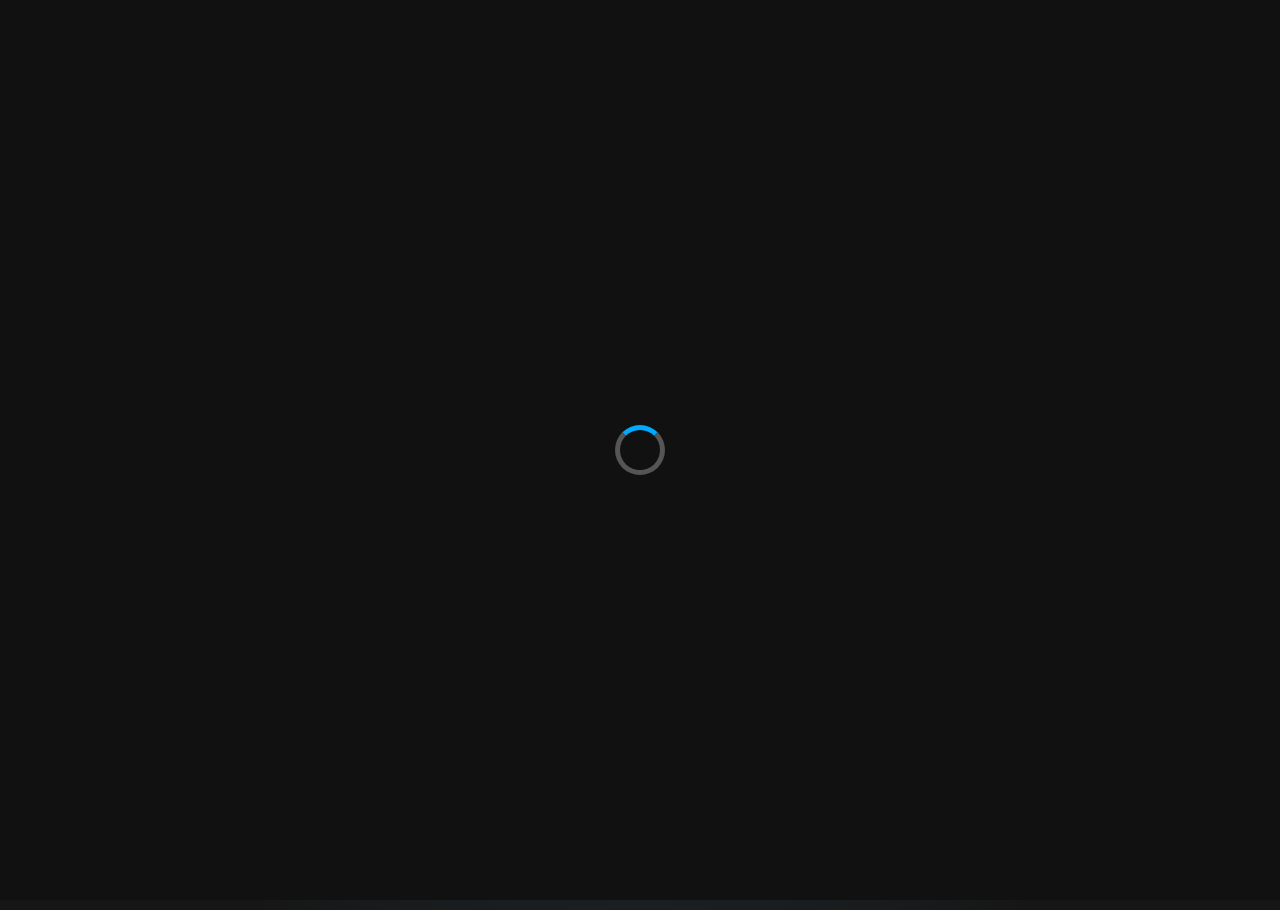
==== home/index.html @ 1c87bb51 "Update index.html" ====
<!doctype html>
<html lang="en">
  <head>
    <meta charset="utf-8" />
    <title>DriftThreads — Home</title>
    <meta name="viewport" content="width=device-width,initial-scale=1" />
    <meta name="image" content="assets/logo.png">
    <link rel="icon" href="assets/favicon.png" />
    <link href="https://fonts.googleapis.com/css2?family=Lexend:wght@300;400;600&display=swap" rel="stylesheet">
    <link rel="stylesheet" href="https://use.fontawesome.com/releases/v5.4.1/css/all.css">
    <style> 
/* ===== Base / helpers ===== */
 :root{
     --bg:radial-gradient(circle at center, #2a3a44, #161616 75%);
     --card-bg: radial-gradient(circle at center, #383838, #161616 85%);
     --text:#fff;
     --accent:#0af;
     --accent-strong:#00c2ff;
     --muted:#9aa0a6;
     --transition:240ms;
     --ease:cubic-bezier(.22,.9,.27,1);
     --card-radius:12px;
     --badge-font: 600 0.78rem/1 'Lexend',sans-serif;
}
 *{ box-sizing:border-box }
 html{ scroll-behavior:smooth }
 html,body{ margin:0; padding:0; width:100%; height:100%; background:var(--bg); color:var(--text); font-family:'Lexend',sans-serif }
 a{ color:inherit }
 ::selection{ background:rgba(10,170,255,0.14) }

/* hide thin webkit scrollbar */
 ::-webkit-scrollbar{ width:0; background:transparent }
 #scrollToTopBtn i { text-decoration:none; line-height:1; font-size:20px; display:inline-block;}

/* ===== Scroll-to-top button ===== */
 #scrollToTopBtn {
     position: fixed;
     width: 50px;
     height: 50px;
     background: #fff;
     color: #111;
     bottom: 30px;
     right: 30px;
     border-radius: 50%;
     text-decoration: none;
     display: flex;
     align-items: center;
     justify-content: center;
     line-height: 45px;
     cursor: pointer;
     font-size: 25px;
     z-index: 9;
     border: none;
     -webkit-tap-highlight-color: transparent;
     transition: transform 220ms cubic-bezier(.22,.9,.27,1), background 180ms ease, box-shadow 180ms ease, opacity 180ms ease;
     will-change: transform, opacity, box-shadow;
     transform: translateY(8px) scale(0.98);
     opacity: 0;
     pointer-events: none;
     box-shadow: 0 12px 30px rgba(0,0,0,0.12);
}
 #scrollToTopBtn.visible { pointer-events: auto; opacity: 0.98; transform: translateY(0) scale(1); }
 #scrollToTopBtn.visible:hover, #scrollToTopBtn.visible:focus, #scrollToTopBtn.visible.focused {
     background: var(--accent);
     transform: translateY(0) scale(1.1);
     box-shadow: 0 5px 5px rgba(10,170,255,0.16);
     outline: none;
}
     
 #scrollToTopBtn.visible:active, #scrollToTopBtn.visible.pressed { border-radius: 50%; transform: translateY(0) scale(0.96); transition: transform 120ms cubic-bezier(.2,.8,.2,1); }
 @keyframes clickPop { 0% { transform: scale(1) translateY(0); } 40% { transform: scale(0.86) translateY(2px); } 100% { transform: scale(1.08) translateY(-2px); } }
 #scrollToTopBtn:active { transform: scale(0.96) !important; }
 #scrollToTopBtn:focus, #scrollToTopBtn.focused { outline: 3px solid rgba(0,102,255,0.18); outline-offset: 4px; border-radius: 8px; }
 @media (max-width: 600px) {
     #scrollToTopBtn { height:38px; width:38px; font-size:20px; right: calc(50vw - 19px); bottom:20px; }
}

/* ===== Page layout / header / grid etc ===== */
 header{
    position:sticky;
    top:10px;
    z-index:50;
    background: rgba(22, 22, 22, 0.95);
    padding:12px 16px;
    box-shadow:0 1px 0 rgba(255,255,255,0.02);
    margin:10px;
    border-radius: var(--card-radius);
    outline: 1px solid #fff;
    outline-offset: -1px;
}
 .top-row{ display:flex; gap:12px; align-items:center }
 .logo img{ height:40px; display:block; background:#fff; padding:6px; border-radius:8px }
 .search-wrap{ flex:1; display:flex; gap:6px }
 .search-box{ position:relative; flex:1; min-width:0 }
 .search-box input{
    width:100%;
    padding:10px 36px 10px 12px;
    border-radius:25px 5px 5px 25px;
    background:#2b2b2b;
    border:0;
    color:#fff;
    font-size:14px;
    outline:none;
    box-shadow: 0 4px 18px rgba(0,0,0,0.45), inset 0 1px 0 rgba(255,255,255,0.02);
}
 #clearBtn{ position:absolute; right:8px; top:50%; transform:translateY(-50%); background:transparent; border:0; color:#888; cursor:pointer; display:none; padding:6px; border-radius:6px }
 #searchBtn{ background:#0066ff; border:0; color:#fff; border-radius:8px; padding:8px 12px; cursor:pointer; box-shadow:0 8px 18px rgba(0,102,255,0.12) }
 #cartBtn{ width:44px; height:44px; border-radius:50%; background:#222; display:inline-flex; align-items:center; justify-content:center; cursor:pointer; position:relative }
 #cartCount{
    position:absolute;
    right:6px;
    bottom:6px;
    background:#0066ff;
    color:#fff;
    border-radius:50%;
    min-width:16px;
    height:16px;
    line-height:16px;
    text-align:center;
    font-size:11px;
    padding:0 4px;
    display:inline-block;
}
 #cartCount.pop{ animation:popBadge 420ms var(--ease) }
 @keyframes popBadge{ 0%{ transform:scale(1) } 30%{ transform:scale(1.35) } 100%{ transform:scale(1) } }

/* categories */
 .cat-bar{ display:flex; gap:8px; padding-top:10px; flex-wrap:wrap; margin-left: 30px; }
 .cat-btn{ background:#fff; color:#222; padding:6px 12px; border-radius:10px; border:0; cursor:pointer }
 .cat-btn.active{ background:#0066ff; color:#fff }

/* grid */
 main{ padding:20px 12px; flex:1 }
 #grid{
    display:grid;
    grid-template-columns:repeat(auto-fill,220px);
    gap:20px;
    justify-content:center;
    max-width:calc(220px*5 + 20px*4);
    margin:0 auto;
    padding:0 18px
}
 @media(max-width:900px){ #grid{ grid-template-columns:repeat(auto-fill,200px) } }
 @media(max-width:600px){ #grid{ grid-template-columns:repeat(2,1fr); max-width:100% } }

/* card flip */
 .card{ perspective:1200px; max-width:220px; cursor:pointer; border-radius:var(--card-radius); transition: all .5s ease; will-change:transform; opacity:0 }
 .card.pop-in{ animation:fadeInUp .36s var(--ease) forwards }
 @keyframes fadeInUp{ from{ opacity:0; transform:translateY(18px) } to{ opacity:1; transform:translateY(0) } }
 .card:hover{ transform:translateY(-8px); box-shadow:0 4px 10px rgba(0,0,0,.6) }
 .card-inner{ position:relative; width:100%; height:320px; border-radius:var(--card-radius); transform-style:preserve-3d; transition:transform .5s var(--ease) }
 .card-front,.card-back{ position:absolute; inset:0; border-radius:var(--card-radius); display:flex; flex-direction:column; overflow:hidden; backface-visibility:hidden; background:radial-gradient(circle at top left, #2c2c2c, #161616 80%); transition:opacity .18s linear; pointer-events:none }
 .card-front{ transform:rotateY(0deg) translateZ(0.1px); z-index:2; pointer-events:auto }
 .card-back{ transform:rotateY(180deg) translateZ(0.1px); z-index:1; color:#e6f7ff; padding:14px; font-size:.95rem; gap:8px; justify-content:flex-start }
 .card.flipped .card-inner{ transform:rotateY(180deg) }
 .card.flipped .card-front{ z-index:1; pointer-events:none }
 .card.flipped .card-back{ z-index:2; pointer-events:auto }

/* images */
 .img-wrap{ height:62%; background:#fff; display:flex; align-items:center; justify-content:center; position:relative; overflow:hidden }
 .img-wrap img{ width:100%; height:100%; object-fit:cover; transition:transform 420ms var(--ease) }
 .img-wrap img:hover{ transform:scale(1.05) }
 .front-body{ padding:8px 10px; display:flex; flex-direction:column; gap:6px; flex:1 }
 .product-title-front{ font-weight:700; font-size:.95rem; white-space:nowrap; overflow:hidden; text-overflow:ellipsis }
 .price-row{ display:flex; justify-content:space-between; align-items:center }
 .price{ font-weight:800; font-size:1.05rem; color:#e8f8ff }
 .add-btn{ transition: all 0.3s ease; background:linear-gradient(180deg,#f9a8d4, #c084fc); border:0; padding:8px 10px 8px 10px; border-radius:10px; color:#000; font-weight:700; cursor:pointer }
 .add-btn:hover{ transform:translateY(-3px) }
 .view-img-btn{ transition: all 0.3s ease; background: linear-gradient(90deg, #6ee7ff, #a78bfa); color: #000; border: 0; padding:6px 10px; border-radius:8px; cursor:pointer; font-weight:700 }
 .view-img-btn:hover{ transform:translateY(-2px) }

/* card badges (bottom-right of the image) */
 .card-badge{
   position:absolute;
   right:8px;
   bottom:8px;
   z-index:6;
   pointer-events:none; /* don't block clicks */
   padding:6px 10px;
   border-radius:999px;
   font: var(--badge-font);
   color:#021019;
   display:inline-flex;
   align-items:center;
   gap:8px;
   box-shadow: 0 8px 20px rgba(2,16,25,0.5);
   transform-origin: 100% 100%;
   transform: translateY(6px) scale(0.98);
   opacity:0;
   transition: transform 260ms var(--ease), opacity 220ms var(--ease);
   white-space:nowrap;
}
 .card.pop-in .card-badge{ /* small entrance with card */
   transform: translateY(0) scale(1);
   opacity:1;
}
 .card-badge .badge-dot{
   width:8px; height:8px; border-radius:50%; flex:0 0 8px; box-shadow: 0 2px 4px rgba(0,0,0,0.25);
}

/* sale style (percentage / off) */
 .card-badge.sale{
   background: linear-gradient(90deg,#D1FAE5,#10B981);
   color:#012;
}
 .card-badge.sale .badge-dot{ background:#036b4a; }

/* limited / special style (gold) */
 .card-badge.limited{
   background: linear-gradient(90deg,#FFEBB7,#F59E0B);
   color:#081214;
}
 .card-badge.limited .badge-dot{ background:#ac5d03; }

/* fallback neutral */
 .card-badge.neutral{
   background: linear-gradient(90deg,#E6EEF8,#9FB7D8);
   color:#021019;
}
 .card-badge.neutral .badge-dot{
   background: black}

 @media (max-width:500px){
   .card-badge{ padding:5px 8px; font-size:0.72rem; }
}

/* empty state / toast / modal / lightbox */
 .empty-state{ grid-column:1/-1; padding:28px; border-radius:10px; background:rgba(255,255,255,0.03); text-align:center; color:#aaa }
 .add-notif{ position:fixed; bottom:20px; left:20px; background:linear-gradient(180deg,rgba(26,26,26,.98),rgba(18,18,18,.98)); padding:10px; border-radius:10px; display:flex; gap:10px; align-items:center; border:1px solid rgba(10,170,255,.12); box-shadow:0 12px 36px rgba(0,0,0,.6); z-index:1200; opacity:0; pointer-events:none; transform:translateY(18px) }
 .add-notif.visible{ animation:fadeInUp .28s var(--ease) forwards; pointer-events:auto }
 .add-notif.hiding{ animation:fadeOutDown .28s var(--ease) forwards; pointer-events:none }
 .add-notif .product-thumb{ width:48px; height:48px; object-fit:cover; border-radius:8px; background:#fff; padding:3px }
 .add-notif .msg{ color:#e6f7ff; flex:1 }
 .undo-btn,.close-btn{ background:transparent; border:1px solid rgba(255,255,255,0.06); padding:6px 8px; border-radius:8px; color:#fff; cursor:pointer }
 @keyframes fadeOutDown{ from{ opacity:1; transform:translateY(0) } to{ opacity:0; transform:translateY(18px) } }

/* cart modal */
 .cart-modal{ position:fixed; inset:0; background:rgba(0,0,0,.6); display:none; align-items:center; justify-content:center; z-index:100 }
 .cart-modal.active{ display:flex }
 .cart-content{ background:#1a1a1a; border-radius:12px; padding:18px; width:90%; max-width:560px; max-height:80vh; overflow:auto; box-shadow:0 40px 120px rgba(0,0,0,.7); position:relative }
 #closeCart{ position:absolute; right:25px; top:30px; background:#0066ff; border:0; color:#fff; border-radius:50%; width:36px; height:36px; display:inline-flex; align-items:center; justify-content:center; cursor:pointer; box-shadow:0 10px 30px rgba(0,102,255,0.12) }

/* cart footer sticky */
 .cart-footer{
   position: sticky;
   bottom: 0;
   display:flex;
   justify-content:space-between;
   gap:10px;
   align-items:center;
   padding:10px 12px;
   outline: 1px solid white;
   border-top:1px solid #333;
   border-radius: 10px;
   background: linear-gradient(180deg, rgba(18,18,18), rgba(18,18,18));
   backdrop-filter: blur(6px);
   z-index:30;
 }
 .cart-footer .left { display:flex; gap:8px; align-items:center; }
 .cart-footer .subtotal { font-weight:800; font-size:1.05rem; }
 .wa-btn { background:#25D366; color:#012; border:0; padding:10px 12px; border-radius:10px; font-weight:800; cursor:pointer; display:inline-flex; align-items:center; gap:8px }
 .wa-btn i { font-size:18px }

/* lightbox */
 .lightbox{ position:fixed; inset:0; background:rgba(0,0,0,.85); display:none; align-items:center; justify-content:center; z-index:200; touch-action:none }
 .lightbox.active{ display:flex }
 .lightbox img{ max-width:95%; max-height:85%; border-radius:8px; touch-action:manipulation; transform-origin:center center; transition: transform 120ms ease; will-change:transform }
 #loadingSpinner{ text-align:center; padding:18px 0; color:#99bfe8 }
 :focus-visible{ outline:3px solid rgba(0,102,255,0.12); outline-offset:3px; border-radius:8px }

/* preloader */
 #preloader { position: fixed; top: 0; left: 0; width: 100%; height: 100%; background: #111; display: flex; align-items:center; justify-content:center; z-index: 999999; transition: opacity 0.6s ease; }
 .loader { width:50px; height:50px; border:5px solid #555; border-top:5px solid var(--accent); border-radius:50%; animation:spin 1s linear infinite; }
 @keyframes spin { to { transform: rotate(360deg); } }
 #preloader.hidden { opacity:0; pointer-events:none; }
 body.modal-open { overflow: hidden; touch-action: none; }
 body.modal-open header, body.modal-open main { pointer-events: none; user-select: none; -webkit-user-select: none; }
 body.modal-open .cart-content, body.modal-open .lightbox, body.modal-open .lightbox img { pointer-events: auto; touch-action: auto; -webkit-overflow-scrolling: touch; }

/* ===== Noticeable one-time nudge tooltip ===== */
#hintTooltip{
  display:none;
  position:fixed;
  bottom:28px;
  left:28px;
  z-index:1200;
  background: linear-gradient(180deg, rgba(3,21,30,0.98), rgba(5,40,60,0.96));
  border-radius:12px;
  padding:12px 14px;
  border: 2px solid rgba(0,194,255,0.15);
  box-shadow: 0 12px 40px rgba(0,0,0,0.6), 0 6px 18px rgba(0,194,255,0.06) inset;
  color:#e6f7ff;
  font-weight:700;
  font-size:1rem;
  display:flex;
  gap:12px;
  align-items:center;
  min-width:260px;
  max-width:360px;
  transform-origin: center bottom;
  will-change: transform, opacity, box-shadow;
  pointer-events: auto;
  -webkit-tap-highlight-color: transparent;
  opacity: 0;
  transition: opacity 220ms var(--ease), transform 220ms var(--ease);
}
#hintTooltip .icon{
  width:44px;
  height:44px;
  flex:0 0 44px;
  border-radius:10px;
  display:flex;
  align-items:center;
  justify-content:center;
  background:linear-gradient(180deg,var(--accent-strong),var(--accent));
  box-shadow: 0 6px 18px rgba(0,194,255,0.12);
  color:#012;
  font-size:18px;
}
#hintTooltip::after{
  content:'';
  position:absolute;
  left:22px;
  bottom:-10px;
  width:0;height:0;
  border-left:10px solid transparent;
  border-right:10px solid transparent;
  border-top:10px solid rgba(3,21,30,0.98);
  filter:drop-shadow(0 -4px 6px rgba(0,0,0,0.25));
}
@keyframes subtlePulse {
  0% { box-shadow: 0 6px 18px rgba(0,194,255,0.12), 0 0 0 0 rgba(0,194,255,0.0); }
  60% { box-shadow: 0 10px 26px rgba(0,194,255,0.16), 0 0 14px 6px rgba(0,194,255,0.06); }
  100% { box-shadow: 0 6px 18px rgba(0,194,255,0.12), 0 0 0 0 rgba(0,194,255,0.0); }
}
#hintTooltip.visible { display:flex; opacity:1; transform: translateY(0); }
#hintTooltip .icon.pulse{ animation: subtlePulse 1700ms ease-in-out infinite; }
#hintTooltip.glowy { animation: hintGlow 2200ms ease-in-out 1; }
#hintTooltip .text{ line-height:1.1; font-size:0.98rem; }

    </style>
  </head>

  <body>

    <script>
      // PRELOADER + APP INITIALIZATION
      // Preloader waits for window 'load' + minTime, then triggers first render (filterAndRender).
      // The preloader will only hide after the first batch finishes rendering (renderNextBatch resolves).
      document.addEventListener("DOMContentLoaded", () => {
        const preloader = document.getElementById("preloader");
        const minTime = 1000;
        const start = Date.now();
        window.addEventListener("load", async () => {
          const elapsed = Date.now() - start;
          const remaining = Math.max(0, minTime - elapsed);
          // wait minimum time before starting rendering
          await new Promise(r => setTimeout(r, remaining));
          try {
            // Start rendering (filterAndRender returns a Promise resolved when first batch finished)
            await filterAndRender();
          } catch (e) {
            // still hide even if render fails
            console.error('Initial render failed', e);
          }
          // small buffer for CSS animations to finish looking smooth
          await new Promise(r => setTimeout(r, 260));
          if(preloader){
            preloader.classList.add("hidden");
            setTimeout(() => {
              try { preloader.remove(); } catch(e){}
              // notify rest of app that UI is ready
              window.dispatchEvent(new Event('appReady'));
            }, 600);
          } else {
            window.dispatchEvent(new Event('appReady'));
          }
        }, { once: true });
      });
    </script>

    <div id="preloader">
      <div class="loader"></div>
    </div>

    <!-- toast -->
    <div id="addNotif" class="add-notif" role="status" aria-live="polite" aria-atomic="true">
      <img id="addNotifThumb" class="product-thumb" src="" alt="">
      <div id="addNotifMsg" class="msg">Product added to cart</div>
      <button id="undoAddBtn" class="undo-btn" aria-label="Undo add">Undo</button>
      <button id="closeAddNotif" class="close-btn" aria-label="Dismiss"><i class="fas fa-times"></i></button>
    </div>

    <!-- noticeable nudge tooltip -->
    <div id="hintTooltip" role="note" aria-hidden="true">
      <div class="icon" aria-hidden="true"><i class="fas fa-hand-pointer"></i></div>
      <div class="text">Cards flip — click to see more!</div>
    </div>

    <!-- Scroll to Top Button -->
    <a id="scrollToTopBtn" href="#" role="button" aria-label="Scroll to top" tabindex="0"><i class="fas fa-angle-up" aria-hidden="true"></i></a>

    <header>
      <div class="top-row">
        <div class="logo"><a href="./"><img src="assets/favicon.png" alt="logo"></a></div>
        <div class="search-wrap">
          <div class="search-box">
            <input id="searchInput" type="text" placeholder="Search products..." aria-label="Search products">
            <button id="clearBtn" type="button" aria-label="Clear search"><i class="fas fa-times"></i></button>
          </div>
          <button id="searchBtn" type="button" aria-label="Search" style="border-radius: 5px 25px 25px 5px;"><i class="fas fa-search"></i></button>
        </div>
        <div id="cartBtn" role="button" tabindex="0" aria-label="Shopping cart" style="position:relative">
          <i class="fas fa-shopping-cart"></i>
          <span id="cartCount">0</span>
        </div>
      </div>
    </header>

    <div class="cat-bar" role="tablist">
      <button class="cat-btn active" data-cat="all" type="button">All</button>
      <button class="cat-btn" data-cat="hoodies" type="button">Hoodies</button>
      <button class="cat-btn" data-cat="mugs" type="button">Mugs</button>
      <button class="cat-btn" data-cat="supplements" type="button">Supplements</button>
      <button class="cat-btn" data-cat="other" type="button">Other</button>
    </div>

    <main>
      <section id="grid" aria-live="polite" aria-busy="false"></section>
      <div id="loadingSpinner" style="display:none"><i class="fas fa-spinner fa-pulse fa-2x"></i></div>
    </main>

    <div id="cartModal" class="cart-modal" aria-hidden="true">
      <div class="cart-content" role="dialog" aria-modal="true" aria-labelledby="cartTitle">
        <button id="closeCart" type="button" aria-label="Close cart"><i class="fas fa-times"></i></button>
        <h2 id="cartTitle">Your Cart</h2>
        <div id="cartItems" class="cart-items" style="margin-bottom:12px"></div>

        <!-- sticky footer inside cart: subtotal left, clear + WA right -->
        <div class="cart-footer" aria-hidden="false">
          <div class="left">
            <div style="color:var(--muted);"> <strong class="subtotal-label">Subtotal:</strong> <span id="cartTotal" class="subtotal">R0.00</span></div>
          </div>
          <div class="right" style="display:flex;gap:8px;align-items:center">
            <button id="clearCartBtn" type="button" style="background:#ff2a2a;color:#fff;border-radius:10px;padding:8px 12px;border:0; cursor: pointer;">Clear</button>
            <button id="waOrderBtn" class="wa-btn" type="button" aria-label="Order now via WhatsApp"><i class="fab fa-whatsapp"></i> Order</button>
          </div>
        </div>

      </div>
    </div>

    <div id="imgLightbox" class="lightbox" aria-hidden="true" tabindex="-1">
      <button id="closeLightbox" type="button" aria-label="Close image" style="position:absolute;right:18px;top:18px;background:transparent;border:0;color:#fff;font-size:22px; cursor: pointer;"><i class="fas fa-times"></i></button>
      <img id="lightboxImg" alt="" style="max-width:95%;max-height:85%;border-radius:8px;touch-action:manipulation">
    </div>
    
 

    <script>
      /* ========== DATA & REFS ========= */
      const products = [
        {id:1,title:'Drift Threads™ Hoodie',price:700,cat:'hoodies',img:'products/hoodies/driftthreads_hoodie.jpeg',description:"Premium cotton-blend hoodie, soft inside, durable outside, perfect for casual and street style vibes", badge: 'Official'},
        {id:2,title:'Kakashi Hoodie',price:650,cat:'hoodies',img:'products/hoodies/kakashi.jpeg',description:"Premium cotton-blend hoodie featuring Kakashi's fanart", badge: ''},
        {id:3,title:'BMW Hoodie',price:650,cat:'hoodies',img:'products/hoodies/bmw.jpeg',description:'Classic "I need Money for BMW" hoodie', badge: ''},
        {id:4,title:'911 GT3 RS Hoodie',price:650,cat:'hoodies',img:'products/hoodies/911_gt3_rs.jpeg',description:'Sleek hoodie with the Porsche 911 GT3 RS', badge: ''},
        {id:5,title:'BMW M Hoodie',price:650,cat:'hoodies',img:'products/hoodies/bmw_m.jpeg',description:'Stylish BMW M series inspired hoodie', badge: ''},
        {id:6,title:'Monkey D. Luffy Hoodie',price:650,cat:'hoodies',img:'products/hoodies/monkey_d_luffy.jpeg',description:'One Piece fan favorite hoodie with Luffy print', badge: ''},
        {id:7,title:'Tokyo Ghoul Hoodie',price:650,cat:'hoodies',img:'products/hoodies/tokyo_ghoul.jpeg',description:'Dark and edgy Tokyo Ghoul themed hoodie', badge: ''},
        {id:8,title:'Akatsuki Hoodie',price:750,cat:'hoodies',img:'products/hoodies/akatsuki.jpeg',description:'Iconic Akatsuki cloud design hoodie from Naruto', badge: ''},
        {id:9,title:'COD Hoodie',price:650,cat:'hoodies',img:'products/hoodies/cod.jpeg',description:'Call of Duty inspired gaming hoodie', badge: ''},
        {id:10,title:'One Piece Bros Hoodie',price:650,cat:'hoodies',img:'products/hoodies/one_piece_bros.jpeg',description:'Luffy, Ace & Sabo hoodie for all One Piece fans', badge: ''},
        {id:11,title:'Tokyo Revengers Hoodie',price:650,cat:'hoodies',img:'products/hoodies/tokyo_revengers.jpeg',description:'Tokyo Revengers themed hoodie', badge: '20% Off'},
        {id:12,title:'Batman Hoodie',price:650,cat:'hoodies',img:'products/hoodies/batman.jpeg',description:'Dark knight inspired Batman hoodie', badge: ''},
        {id:13,title:'Gojo Hoodie',price:650,cat:'hoodies',img:'products/hoodies/gojo.jpeg',description:'Jujutsu Kaisen fan favorite hoodie with Gojo design', badge: ''},
        {id:14,title:'Satoru Gojo Hoodie' ,price:650,cat:'hoodies',img:'products/hoodies/satoru_gojo.jpeg',description:'Another Gojo styled hoodie for the true fans', badge: ''},
        {id:15,title:'Straw Hats Hoodie',price:650,cat:'hoodies',img:'products/hoodies/straw_hats.jpeg',description:'One Piece Straw Hats logo crew hoodie', badge: ''},
        {id:16,title:'Ronaldo CR7 Hoodie',price:650,cat:'hoodies',img:'products/hoodies/ronaldo_cr7.jpeg',description:'Premium hoodie featuring Cristiano Ronaldo\'s iconic CR7 branding', badge: ''},
        {id:17,title:'Ronaldo Real Madrid Hoodie',price:700,cat:'hoodies',img:'products/hoodies/cr7_rm.jpeg',description:'Official Real Madrid inspired hoodie celebrating Ronaldo\'s legacy', badge: 'Hot'},
        {id:18,title:'Messi Hoodie',price:650,cat:'hoodies',img:'products/hoodies/messi.jpeg',description:'Stylish hoodie featuring Lionel Messi\'s signature style', badge: 'Exclusive'},
        {id:19,title:'Drift Threads™ Mug',price:150,cat:'mugs',img:'products/mugs/driftthreads_mug.jpeg',description:'Your morning coffee just got a glow-up — Drift Threads™ approved', badge:'Official'},
        {id:20,title:'Liquid Gold™ Honey (1kg)',price:220,cat:'supplements',img:'products/supplements/honey_1kg.jpeg',description:'The classic homemade honey, <strong>Liquid Gold™</strong> - a sub-brand of <strong>Drift Threads™</strong>', badge:'Limited'},
        {id:21,title:'PRODUCT UNAVAILABLE',price:69,cat:'other',img:'products/other/unavail.jpeg',description:'PRODUCT UNAVAILABLE TEST FOR SERVER, IGNORE', badge: 'Test'},
      ];
      
      const grid = document.getElementById('grid');
      const searchInput = document.getElementById('searchInput');
      const searchBtn = document.getElementById('searchBtn');
      const clearBtn = document.getElementById('clearBtn');
      const cartBtn = document.getElementById('cartBtn');
      const cartCount = document.getElementById('cartCount');
      const cartModal = document.getElementById('cartModal');
      const cartItems = document.getElementById('cartItems');
      const cartTotal = document.getElementById('cartTotal');
      const closeCart = document.getElementById('closeCart');
      const clearCartBtn = document.getElementById('clearCartBtn');
      const waOrderBtn = document.getElementById('waOrderBtn');
      const imgLightbox = document.getElementById('imgLightbox');
      const lightboxImg = document.getElementById('lightboxImg');
      setImageFallback(lightboxImg);
      const closeLightbox = document.getElementById('closeLightbox');
      
      const addNotif = document.getElementById('addNotif');
      const addNotifMsg = document.getElementById('addNotifMsg');
      const addNotifThumb = document.getElementById('addNotifThumb');
      const undoAddBtn = document.getElementById('undoAddBtn');
      const closeAddNotifBtn = document.getElementById('closeAddNotif');
      
      const hintTooltip = document.getElementById('hintTooltip');
      const loadingSpinner = document.getElementById('loadingSpinner');
      
      let cart = JSON.parse(localStorage.getItem('cart') || '[]');
      const batchSize = 6;
      let filteredProducts = products.slice();
      let currentIndex = 0;
      let loading = false;
      let lastAdded = null;
      let notifTimer = null;
      
      /* ========== LAZY LOAD OBSERVER ========== */
      const observer = new IntersectionObserver((entries) => {
        entries.forEach(entry => {
          if (entry.isIntersecting && !loading) {
            observer.unobserve(entry.target);
            renderNextBatch();
          }
        });
      }, { root: null, rootMargin: '300px', threshold: 0.1 });
      
      /* ========== UTILS ========== */
      function money(n){return `R${n.toFixed(2)}`;}
      function saveCart(){localStorage.setItem('cart', JSON.stringify(cart));}
      
      /* ========== BACKGROUND INTERACTION BLOCKER & FOCUS TRAP ========= */
      (function(){
        function isInsideAny(target, list) {
          return list.some(el => el && (el === target || el.contains(target)));
        }
      
        function modalKeyHandler(e) {
          if (e.key !== 'Tab') return;
          const activeModal = document.querySelector('.cart-modal.active, .lightbox.active');
          if (!activeModal) return;
          const focusables = Array.from(activeModal.querySelectorAll('a[href], button, textarea, input, select, [tabindex]:not([tabindex="-1"])'))
            .filter(el => !el.disabled && el.offsetParent !== null);
          if (!focusables.length) { e.preventDefault(); return; }
          const first = focusables[0], last = focusables[focusables.length - 1];
          if (e.shiftKey && document.activeElement === first) {
            e.preventDefault(); last.focus();
          } else if (!e.shiftKey && document.activeElement === last) {
            e.preventDefault(); first.focus();
          }
        }
      
        window.disableBackgroundInteraction = function(allowedElements = []) {
          document.body.classList.add('modal-open');
          document.querySelectorAll('header, main').forEach(el => {
            el.setAttribute('aria-hidden', 'true');
            try { el.inert = true; } catch(e) {}
            el.style.pointerEvents = 'none';
          });
      
          const prevent = function(e) {
            const tgt = e.target;
            if (isInsideAny(tgt, allowedElements)) return;
            e.preventDefault();
          };
          document._modalPrevent = prevent;
          document.addEventListener('touchmove', prevent, { passive: false });
          document.addEventListener('wheel', prevent, { passive: false });
          document.addEventListener('keydown', modalKeyHandler, true);
        };
      
        window.enableBackgroundInteraction = function() {
          document.body.classList.remove('modal-open');
          document.querySelectorAll('header, main').forEach(el => {
            el.removeAttribute('aria-hidden');
            try { el.inert = false; } catch(e) {}
            el.style.pointerEvents = '';
          });
      
          if (document._modalPrevent) {
            document.removeEventListener('touchmove', document._modalPrevent, { passive: false });
            document.removeEventListener('wheel', document._modalPrevent, { passive: false });
            document._modalPrevent = null;
          }
          document.removeEventListener('keydown', modalKeyHandler, true);
        };
      
        window._isInsideAny = isInsideAny;
      })();
      
      /* ========== CART DISPLAY & NOTIFS ========= */
      function updateCartDisplay(){
        const totalQty = cart.reduce((a,c)=>a+c.qty,0);
        cartCount.textContent = totalQty;
        // Hide badge when 0 items
        if(totalQty === 0){
          cartCount.style.display = 'none';
          cartCount.setAttribute('aria-hidden','true');
        } else {
          cartCount.style.display = '';
          cartCount.removeAttribute('aria-hidden');
        }
        cartItems.innerHTML = '';
        if(!cart.length){
          cartItems.innerHTML = '<p style="color:#aaa; font-weight: bold; padding: 10px 0 20px 10px;">Cart is empty</p>';
        } else {
          cart.forEach(item=>{
            const row = document.createElement('div');
            row.className = 'cart-item';
            row.style.display='flex'; row.style.gap='12px'; row.style.alignItems='center'; row.style.background='#222'; row.style.padding='8px'; row.style.borderRadius='8px'; row.style.marginBottom='8px';
            row.innerHTML = `
              <img src="${item.img}" alt="${item.title}" style="width:60px;height:60px;object-fit:cover;border-radius:6px">
              <div style="flex:1">
                <div style="font-weight:700">${item.title}</div>
                <div style="color:#aaa">${money(item.price)} each</div>
              </div>
              <div style="display:flex;flex-direction:column;gap:6px;align-items:flex-end">
                <div style="display:flex;gap:6px;align-items:center">
                  
                </div>
                <button class="remove-btn" aria-label="Remove ${item.title}" style="background:#ff2a2a;color:#fff;border:0;padding:6px 8px;border-radius:8px;cursor:pointer"><i class="fas fa-trash"></i></button>
              </div>
            `;


            // <button class="dec-btn" aria-label="Decrease ${item.title}" style="background:#333;color:#fff;border:0;padding:6px 8px;border-radius:8px;cursor:pointer">−</button>
                  // <div class="qty-display" style="min-width:28px;text-align:center;font-weight:700">${item.qty}</div>
                  // <button class="inc-btn" aria-label="Increase ${item.title}" style="background:#333;color:#fff;border:0;padding:6px 8px;border-radius:8px;cursor:pointer">+</button>

            // attach handlers defensively (no crashes if DOM differs)
            const decBtn = row.querySelector('.dec-btn');
            const incBtn = row.querySelector('.inc-btn');
            const removeBtn = row.querySelector('.remove-btn');

            if(decBtn){
              decBtn.addEventListener('click',()=>{
                const idx = cart.findIndex(p=>p.id===item.id);
                if(idx>-1){
                  cart[idx].qty = Math.max(1, cart[idx].qty-1); saveCart(); updateCartDisplay();
                }
              });
            }
            if(incBtn){
              incBtn.addEventListener('click',()=>{
                const idx = cart.findIndex(p=>p.id===item.id);
                if(idx>-1){
                  cart[idx].qty++; saveCart(); updateCartDisplay();
                }
              });
            }
            if(removeBtn){
              removeBtn.addEventListener('click',()=>{
                cart = cart.filter(p=>p.id!==item.id); saveCart(); updateCartDisplay();
              });
            }

            cartItems.appendChild(row);
          });
        }
        cartTotal.textContent = money(cart.reduce((a,c)=>a + c.price*c.qty, 0));
      }
      
      function showAddNotification(p){
        addNotifThumb.src = p.img; addNotifThumb.alt = p.title || "N/A";
        const ex = cart.find(i=>i.id===p.id); const qty = ex?ex.qty:1;
        addNotifMsg.textContent = qty>1?`${p.title} x${qty} added to cart`:`${p.title} added to cart`;
        addNotif.classList.remove('hiding'); addNotif.classList.add('visible');
        cartCount.classList.remove('pop'); void cartCount.offsetWidth; cartCount.classList.add('pop');
        lastAdded = {id:p.id,when:Date.now()};
        if(notifTimer) clearTimeout(notifTimer);
        notifTimer = setTimeout(()=>{
          addNotif.classList.remove('visible'); addNotif.classList.add('hiding');
          setTimeout(()=>addNotif.classList.remove('hiding'),320);
          lastAdded=null; notifTimer=null;
        },2000);
      }
      
      function addToCart(p){
        const ex = cart.find(i=>i.id===p.id);
        if(ex) ex.qty++; else cart.push({...p,qty:1});
        saveCart(); updateCartDisplay();
        showAddNotification(p);
      }
      
      /* clicking toast (except undo / close) opens cart */
      addNotif.addEventListener('click', (e) => {
        if (e.target.closest('#undoAddBtn') || e.target.closest('#closeAddNotif')) return;
        openCartModal();
      });
      
      /* undo / close notif */
      undoAddBtn.addEventListener('click', (e)=>{
        e.stopPropagation();
        if(!lastAdded) return;
        const idx = cart.findIndex(i=>i.id===lastAdded.id);
        if(idx>-1){
          if(cart[idx].qty>1) cart[idx].qty--; else cart.splice(idx,1);
          saveCart(); updateCartDisplay();
        }
        if(notifTimer){clearTimeout(notifTimer); notifTimer=null;}
        lastAdded=null; addNotif.classList.remove('visible'); addNotif.classList.add('hiding');
        setTimeout(()=>addNotif.classList.remove('hiding'),320);
      });
      closeAddNotifBtn.addEventListener('click', (e)=>{
        e.stopPropagation();
        if(notifTimer){clearTimeout(notifTimer); notifTimer=null;}
        lastAdded=null; addNotif.classList.remove('visible'); addNotif.classList.add('hiding');
        setTimeout(()=>addNotif.classList.remove('hiding'),320);
      });
      
      /* ========== IMAGE FALLBACK PLACEHOLDER ========== */
      function setImageFallback(img) {
        if(!img) return;
        img.addEventListener('error', () => {
          if (!img.dataset.fallback) { 
            img.dataset.fallback = "true"; // prevent loop
            img.src = './assets/placeholder.png';
          }
        });
      }
      
      /* ========== CARD CREATION ========== */
      function createCard(p){
        const card = document.createElement('article');
        card.className = 'card';
        const inner = document.createElement('div'); inner.className='card-inner';
        const front = document.createElement('div'); front.className='card-front';
        front.innerHTML = `
          <div class="img-wrap"><img loading="lazy" src="${p.img}" alt="${p.title}"></div>
          <div class="front-body">
            <div class="product-title-front">${p.title}</div>
            <div class="price-row">
              <div class="price">${money(p.price)}</div>
              <button class="add-btn" type="button" aria-label="Add ${p.title}"><i class="fas fa-plus"></i></button>
            </div>
          </div>
        `;
        const frontImg = front.querySelector('img');
        setImageFallback(frontImg);
        const back = document.createElement('div'); back.className='card-back';
        back.innerHTML = `
          <h3 style="margin:0">${p.title}</h3>
          <p style="margin:0;color:#bcd9f2">${p.description}</p>
          <div style="margin-top:12px;display:flex;gap:8px;flex-wrap:wrap">
            <button class="view-img-btn" type="button" data-img="${p.img}"><i class="fas fa-image" style="padding-right: 3px;"></i> View</button>
            <button class="add-btn" type="button" aria-label="Add ${p.title} (back)"><i class="fas fa-plus" style="padding-right: 3px;"></i> Add</button>
          </div>
        `;
        inner.appendChild(front); inner.appendChild(back); card.appendChild(inner);
      
        // add badge to image if badge text exists
        try {
          const imgWrap = front.querySelector('.img-wrap');

            // Check if the image wrapper exists and if the product has a badge
            if (imgWrap && p.badge && String(p.badge).trim()) {

              const badgeText = String(p.badge).trim(); // Convert badge to string and trim whitespace
              const badgeEl = document.createElement('div'); // Create a new badge element

              // Determine the style of the badge based on its content:
              // - 'sale': contains a percentage or 'off' (e.g., "20% off", "50 percent", "Sale 30%", "Offical")
              // - 'limited': contains keywords like 'limited', 'exclusive', 'new', 'drop', or 'hot' (e.g., "Limited Edition", "Hot Drop", "Exclusive")
              // - 'neutral': anything else (e.g., "Best Seller", "Staff Pick")
              const lower = badgeText.toLowerCase();
              let styleClass = 'neutral';
              if (/\d+\s*%/.test(badgeText) || /off/i.test(badgeText) || /\d+\s*percent/.test(lower)) {
                styleClass = 'sale';
              } else if (/limited|exclusive|new|drop|hot/i.test(lower)) {
                styleClass = 'limited';
              }

              // Assign classes and accessibility attributes
              badgeEl.className = `card-badge ${styleClass}`;
              badgeEl.setAttribute('role', 'status'); // Let screen readers know it's a status indicator
              badgeEl.setAttribute('aria-label', badgeText); // Provide readable label for accessibility

              // Fill the badge element with a dot (visual indicator) and the badge text
              badgeEl.innerHTML = `
                <span class="badge-dot" aria-hidden="true"></span>
                <span class="badge-text">${badgeText}</span>
              `;

              // Make sure badge doesn’t interfere with pointer events (like click-to-flip)
              badgeEl.style.pointerEvents = 'none';

              // Add the badge to the image wrapper
              imgWrap.appendChild(badgeEl);
            }

        } catch (err) {
          // defensive: if badge injection fails, ignore
          console.error('Badge injection error', err);
        }
      
        // click-to-flip (ignore clicks on buttons)
        card.addEventListener('click', e=>{
          if(e.target.closest('.add-btn') || e.target.closest('.view-img-btn')) return;
          const other = document.querySelector('.card.flipped');
          if(other && other!==card) other.classList.remove('flipped');
          card.classList.toggle('flipped');
        });
      
        // front add
        const frontAdd = front.querySelector('.add-btn');
        if(frontAdd) frontAdd.addEventListener('click', e=>{ e.stopPropagation(); addToCart(p); });
      
        // back add(s)
        back.querySelectorAll('.add-btn').forEach(b=>{
          b.addEventListener('click', e=>{ e.stopPropagation(); addToCart(p); });
        });
      
        // view image - open lightbox and disable background interaction
        const viewBtn = back.querySelector('.view-img-btn');
        if(viewBtn){
          viewBtn.addEventListener('click', e=>{
            e.stopPropagation();
            lightboxOpen(p.img);
          });
        }
      
        // keyboard support
        card.tabIndex = 0;
        card.addEventListener('keydown', e=>{
          if(e.key === 'Enter' || e.key === ' ' || e.key === 'Spacebar'){ 
            e.preventDefault(); 
            const other = document.querySelector('.card.flipped'); 
            if(other && other!==card) other.classList.remove('flipped'); 
            card.classList.toggle('flipped'); 
          }
        });
      
        return card;
      }
      
      /* ========== RENDER BATCHING (renderNextBatch returns Promise) ========= */
      function showSpinner(){ loadingSpinner.style.display='block' }
      function hideSpinner(){ loadingSpinner.style.display='none' }
      
      function observeLastCard(){
        const cards = grid.querySelectorAll('.card');
        const last = cards[cards.length-1];
        if(last) observer.observe(last);
      }
      
      // Returns a Promise which resolves when this batch has been appended and initial animations buffer finished
      function renderNextBatch(){
        return new Promise((resolve) => {
          if(loading){ resolve(); return; }
          if(currentIndex >= filteredProducts.length){ observer.disconnect(); resolve(); return; }
          loading=true; showSpinner();
          // emulate your prior delay
          setTimeout(()=>{
            const slice = filteredProducts.slice(currentIndex, currentIndex + batchSize);
            slice.forEach((p,i)=>{
              const c = createCard(p);
              c.classList.add('pop-in');
              c.style.animationDelay = `${i*60}ms`;
              c.style.opacity='1';
              grid.appendChild(c);
            });
            currentIndex += slice.length; loading=false; hideSpinner();
            if(currentIndex >= filteredProducts.length) observer.disconnect(); else observeLastCard();
            // give a small buffer to let the CSS animation for the last card start so UI doesn't pop
            setTimeout(()=> resolve(), 180);
          }, 220);
        });
      }
      
      /* ========== FILTERS (SEARCH TITLE ONLY) ========= */
      // Now returns a Promise that resolves when the first batch is rendered (or immediately if none)
      function filterAndRender(){
        const q = (searchInput.value||'').trim().toLowerCase();
        const cat = document.querySelector('.cat-btn.active').dataset.cat;
        filteredProducts = products.filter(p=>{
          const matchCat = (cat === 'all') || p.cat === cat;
          const matchQ = !q || p.title.toLowerCase().includes(q);
          return matchCat && matchQ;
        });
        currentIndex = 0; grid.innerHTML='';
        if(!filteredProducts.length){ grid.innerHTML = '<div class="empty-state">No products found</div>'; hideSpinner(); observer.disconnect(); return Promise.resolve(); }
        // render first batch and return its promise
        return renderNextBatch();
      }
      
      /* ========== INIT & EVENTS ========== */
      // Wait for 'appReady' (preloader removed) to show tooltip and init UI states
      window.addEventListener('appReady', ()=> {
        // show tooltip ONLY after preloader is gone, for 3s
        try {
          const tip = document.getElementById('hintTooltip');
          if(tip){
            const icon = tip.querySelector('.icon');
            tip.style.display = ''; // let CSS control layout
            // Force reflow then show
            requestAnimationFrame(() => {
              tip.classList.add('visible', 'glowy');
              tip.setAttribute('aria-hidden','false');
              if(icon) icon.classList.add('pulse');
            });
            // hide after 3s
            setTimeout(() => {
              tip.classList.remove('glowy');
              tip.style.transition = 'opacity 220ms var(--ease), transform 220ms var(--ease)';
              tip.style.opacity = '0';
              tip.setAttribute('aria-hidden','true');
              if(icon) icon.classList.remove('pulse');
              setTimeout(() => {
                tip.classList.remove('visible');
                tip.style.display = 'none';
                tip.style.transition = '';
                tip.style.opacity = '';
              }, 260);
            }, 3000);
          }
        } catch(e){ /* ignore */ }

        // ensure cart UI is synced
        updateCartDisplay();
      });

      // dismiss nudge with Escape
      document.addEventListener('keydown', (e)=>{
        if(e.key === 'Escape'){
          const tip = document.getElementById('hintTooltip');
          if(tip && tip.style.display !== 'none'){
            tip.style.transition = 'opacity 200ms ease';
            tip.style.opacity = '0';
            tip.setAttribute('aria-hidden','true');
            setTimeout(()=> tip.style.display = 'none', 220);
          }
        }
      });
      
      // search UI (clear button behavior)
      searchInput.addEventListener('input', ()=>{ filterAndRender(); clearBtn.style.display = searchInput.value ? 'flex' : 'none'; });
      searchBtn.addEventListener('click', ()=>{ filterAndRender(); searchInput.focus(); });
      clearBtn.addEventListener('click', ()=>{ searchInput.value=''; filterAndRender(); clearBtn.style.display='none'; searchInput.focus(); });
      
      // category buttons
      document.querySelectorAll('.cat-btn').forEach(btn=>{
        btn.addEventListener('click', ()=>{ document.querySelectorAll('.cat-btn').forEach(b=>b.classList.remove('active')); btn.classList.add('active'); filterAndRender() });
        btn.addEventListener('keydown', e=>{ if(e.key==='Enter' || e.key===' '){ e.preventDefault(); btn.click(); }});
      });
      
      /* ========== CART MODAL OPEN/CLOSE ========== */
      function openCartModal(){
        cartModal.classList.add('active'); cartModal.setAttribute('aria-hidden','false');
        const allowed = [cartModal.querySelector('.cart-content')];
        disableBackgroundInteraction(allowed);
        setTimeout(()=> {
          try { waOrderBtn.focus(); } catch(e){}
        },50);
      }
      cartBtn.addEventListener('click', ()=> openCartModal());
      closeCart.addEventListener('click', ()=>{ 
        cartModal.classList.remove('active'); cartModal.setAttribute('aria-hidden','true'); 
        enableBackgroundInteraction(); 
        cartBtn.focus();
      });
      cartModal.addEventListener('click', e=>{ if(e.target === cartModal) closeCart.click() });
      clearCartBtn.addEventListener('click', ()=>{ if(cart.length && confirm('Clear cart?')){ cart=[]; saveCart(); updateCartDisplay(); } });
      
      /* ========== WhatsApp ORDER BUTTON ========= */
      const WA_NUMBER = '27713468567'; 
      function buildWhatsAppMessage(){
        if(!cart || !cart.length) return encodeURIComponent("🛒 Hey -- ordering from the site:%0A%0ANo items in cart. (bruh)");
        // Greeting line
        let lines = [];
        lines.push("🛒 Hey -- ordering from the site:");
        lines.push(""); // blank line
        // Items
        cart.forEach(item=>{
          const line = `- ${item.title} (${money(item.price)}) x${item.qty}`;
          lines.push(line);
        });
        lines.push(""); // blank line
        // Subtotal bolded using WhatsApp markdown (*bold*)
        const subtotal = money(cart.reduce((a,c)=>a + c.price*c.qty, 0));
        lines.push(`*Subtotal: ${subtotal}*`);
        // join with line breaks and encode
        return encodeURIComponent(lines.join("\n"));
      }
      function getWhatsAppLink(){
        return `https://wa.me/${WA_NUMBER}?text=${buildWhatsAppMessage()}`;
      }
      waOrderBtn.addEventListener('click', (e) => {
        const link = getWhatsAppLink();
        // open in new tab
        window.open(link, '_blank', 'noopener');
      });

      /* ========== IMAGE LIGHTBOX: OPEN / CLOSE / ZOOM / PAN / SWIPE ========= */
      let lbState = {
        active: false,
        scale: 1,
        minScale: 1,
        maxScale: 5,
        startTouches: null,
        lastDist: null,
        panX: 0,
        panY: 0,
        startPanX: 0,
        startPanY: 0,
        lastTap: 0,
        doubleTapThreshold: 270,
        lastTapPos: null,
        touchStartY: 0,
        touchStartX: 0,
        moved: false
      };
      
      function lightboxOpen(url){
        lightboxImg.src = url;
        imgLightbox.classList.add('active');
        imgLightbox.setAttribute('aria-hidden','false');
        disableBackgroundInteraction([imgLightbox, lightboxImg]);
        lbState.active = true; lbState.scale = 1; lbState.panX = 0; lbState.panY = 0;
        lightboxImg.style.transform = '';
        imgLightbox.style.background = '';
        setTimeout(()=> closeLightbox.focus(), 50);
      }
      function lightboxClose(){
        imgLightbox.classList.remove('active');
        imgLightbox.setAttribute('aria-hidden','true');
        enableBackgroundInteraction();
        lbState.scale = 1; lbState.panX = 0; lbState.panY = 0; lbState.lastDist = null;
        lightboxImg.style.transition = ''; lightboxImg.style.transform = '';
        imgLightbox.style.transition = '';
        lbState.active = false;
      }
      imgLightbox.addEventListener('click', e=>{ if(e.target === imgLightbox){ lightboxClose(); } });
      closeLightbox.addEventListener('click', ()=>{ lightboxClose(); });
      window.addEventListener('keydown', e=>{
        if(e.key === 'Escape'){
          if (cartModal.classList.contains('active')) { closeCart.click(); }
          if (imgLightbox.classList.contains('active')) { lightboxClose(); }
        }
      });

      // wheel zoom on desktop (keeps basic zoom behavior)
      imgLightbox.addEventListener('wheel', function(e){
        if(!imgLightbox.classList.contains('active')) return;
        e.preventDefault();
        const delta = -e.deltaY;
        const zoomFactor = delta > 0 ? 1.06 : 0.94;
        let newScale = lbState.scale * zoomFactor;
        newScale = Math.max(lbState.minScale, Math.min(lbState.maxScale, newScale));
        lbState.scale = newScale;
        // adjust transform keeping pan
        lightboxImg.style.transform = `translate(${lbState.panX}px, ${lbState.panY}px) scale(${lbState.scale})`;
      }, { passive: false });

      // touch handlers: pinch to zoom, pan when zoomed, swipe up/down to close, double-tap to toggle
      imgLightbox.addEventListener('touchstart', function(e){
        if(!imgLightbox.classList.contains('active')) return;
        lbState.moved = false;
        const touches = e.touches;
        if(touches.length === 1){
          lbState.touchStartY = touches[0].clientY;
          lbState.touchStartX = touches[0].clientX;
          lbState.startPanX = lbState.panX;
          lbState.startPanY = lbState.panY;
        } else if(touches.length === 2){
          // pinch start
          const dx = touches[0].clientX - touches[1].clientX;
          const dy = touches[0].clientY - touches[1].clientY;
          lbState.lastDist = Math.hypot(dx, dy);
          lbState.startTouches = [{x:touches[0].clientX, y:touches[0].clientY}, {x:touches[1].clientX, y:touches[1].clientY}];
        }
      }, { passive: true });

      imgLightbox.addEventListener('touchmove', function(e){
        if(!imgLightbox.classList.contains('active')) return;
        const touches = e.touches;
        if(touches.length === 1 && lbState.scale > 1){
          // panning
          const dx = touches[0].clientX - lbState.touchStartX;
          const dy = touches[0].clientY - lbState.touchStartY;
          lbState.panX = lbState.startPanX + dx;
          lbState.panY = lbState.startPanY + dy;
          lightboxImg.style.transform = `translate(${lbState.panX}px, ${lbState.panY}px) scale(${lbState.scale})`;
          lbState.moved = true;
          e.preventDefault();
        } else if(touches.length === 2){
          // pinch
          const dx = touches[0].clientX - touches[1].clientX;
          const dy = touches[0].clientY - touches[1].clientY;
          const dist = Math.hypot(dx, dy);
          if(lbState.lastDist){
            const scaleFactor = dist / lbState.lastDist;
            let newScale = lbState.scale * scaleFactor;
            newScale = Math.max(lbState.minScale, Math.min(lbState.maxScale, newScale));
            lbState.scale = newScale;
            lightboxImg.style.transform = `translate(${lbState.panX}px, ${lbState.panY}px) scale(${lbState.scale})`;
            lbState.moved = true;
          }
          lbState.lastDist = dist;
          e.preventDefault();
        }
      }, { passive: false });

      imgLightbox.addEventListener('touchend', function(e){
        if(!imgLightbox.classList.contains('active')) return;
        const now = Date.now();
        // detect double tap (only for single-finger taps)
        if(e.touches.length === 0 && e.changedTouches.length === 1){
          const touch = e.changedTouches[0];
          if(now - lbState.lastTap < lbState.doubleTapThreshold){
            // double tap: toggle zoom between 1 and 2 (or up to max)
            if(lbState.scale > 1){
              lbState.scale = 1;
              lbState.panX = 0; lbState.panY = 0;
            } else {
              lbState.scale = Math.min(2, lbState.maxScale);
            }
            lightboxImg.style.transform = `translate(${lbState.panX}px, ${lbState.panY}px) scale(${lbState.scale})`;
            lbState.lastTap = 0;
            return;
          } else {
            lbState.lastTap = now;
          }
        }

        // vertical swipe to close (only when not panning/zooming significantly)
        if(!lbState.moved && lbState.touchStartY){
          const endY = (e.changedTouches && e.changedTouches[0]) ? e.changedTouches[0].clientY : lbState.touchStartY;
          const dy = endY - lbState.touchStartY;
          if(Math.abs(dy) > 80 && Math.abs(dy) > Math.abs((e.changedTouches[0]?.clientX || 0) - lbState.touchStartX)){
            // swipe up or down => close
            lightboxClose();
            lbState.touchStartY = 0;
            return;
          }
        }

        if(lbState.scale < 1){ lbState.scale = 1; lbState.panX = 0; lbState.panY = 0; lightboxImg.style.transform = ''; }
        const clamp = (v, min, max) => Math.max(min, Math.min(max, v));
        const maxPan = 2000;
        lbState.panX = clamp(lbState.panX, -maxPan, maxPan);
        lbState.panY = clamp(lbState.panY, -maxPan, maxPan);
        lightboxImg.style.transform = `translate(${lbState.panX}px, ${lbState.panY}px) scale(${lbState.scale})`;
        if(e.touches.length < 2) lbState.lastDist = null;
      }, { passive: false });
      
      /* ========== SCROLL-TO-TOP BUTTON BEHAVIOR ===== */
      (function(){
        const btn = document.getElementById('scrollToTopBtn');
        if(!btn) return;
        function updateVisibility(){ if(window.scrollY > 240){ btn.classList.add('visible'); } else { btn.classList.remove('visible'); } }
        updateVisibility();
        window.addEventListener('scroll', updateVisibility, { passive: true });
        function scrollTopHandler(e){ e.preventDefault(); btn.classList.add('click-anim'); setTimeout(()=> btn.classList.remove('click-anim'), 300); window.scrollTo({ top: 0, behavior: 'smooth' }); btn.blur(); }
        btn.addEventListener('click', scrollTopHandler);
        btn.addEventListener('keydown', (e)=>{ if(e.key === 'Enter' || e.key === ' '){ e.preventDefault(); scrollTopHandler(e); }});
        btn.addEventListener('focus', ()=> btn.classList.add('focused'));
        btn.addEventListener('blur', ()=> btn.classList.remove('focused'));
      })();
      
      /* ========== Spacebar tweak: prevent page scroll when card focused ===== */
      document.addEventListener('keydown', (e) => {
        const isSpace = e.key === ' ' || e.key === 'Spacebar' || e.code === 'Space';
        if(!isSpace) return;
        const ae = document.activeElement;
        if(ae && ae.classList && ae.classList.contains('card')){
          e.preventDefault();
          ae.click();
        }
      }, { passive: false });
      
    </script>
  </body>
</html>
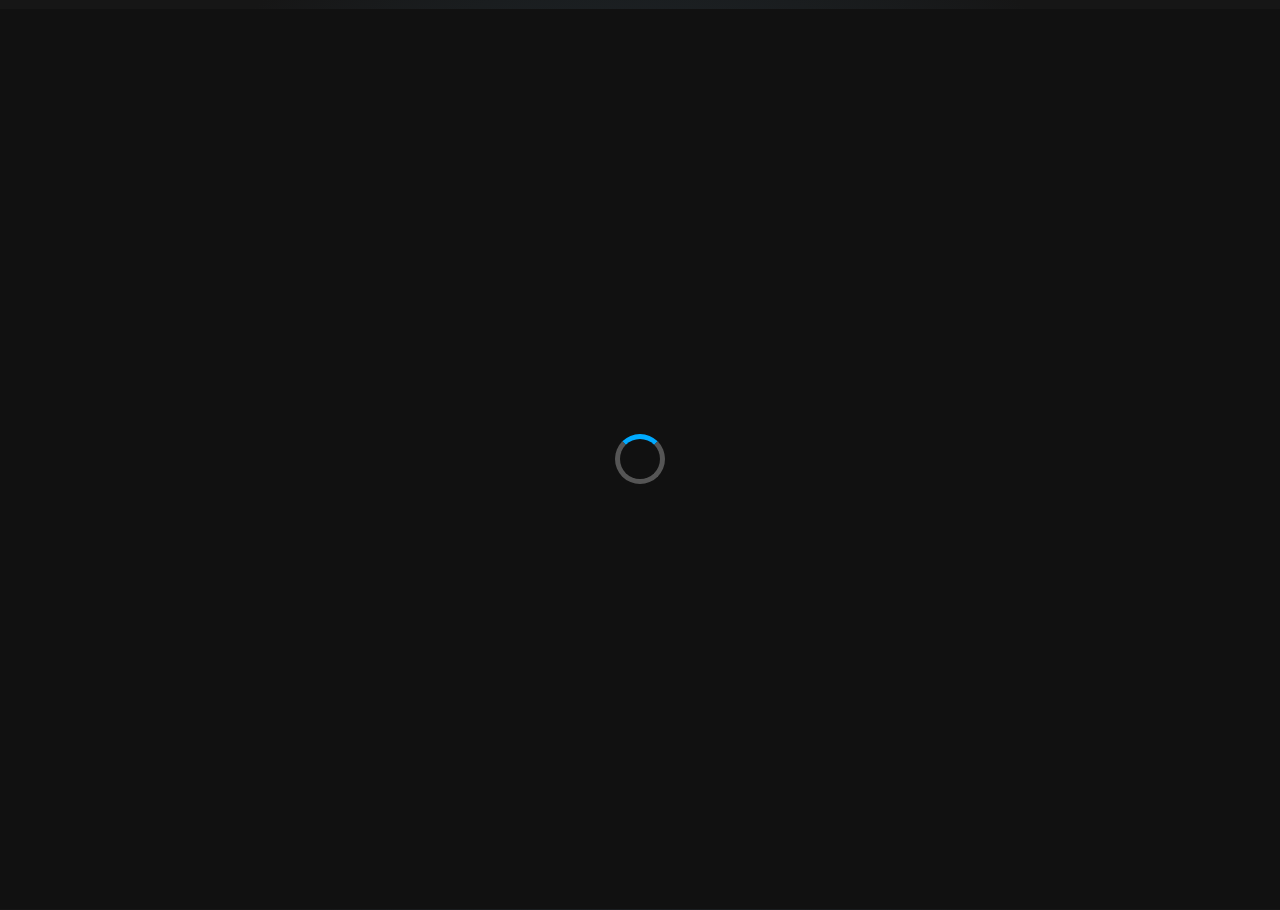
==== commit fb3624d6: "Update index.html" ====
--- a/home/index.html
+++ b/home/index.html
@@ -125,8 +125,64 @@
  @keyframes popBadge{ 0%{ transform:scale(1) } 30%{ transform:scale(1.35) } 100%{ transform:scale(1) } }
 
 /* categories */
- .cat-bar{ display:flex; gap:8px; padding-top:10px; flex-wrap:wrap; margin-left: 30px; }
- .cat-btn{ background:#fff; color:#222; padding:6px 12px; border-radius:10px; border:0; cursor:pointer }
+.cat-bar {
+  display: flex;
+  padding-top: 10px;
+  overflow-x: auto; /* Enable horizontal scrolling */
+  white-space: nowrap; /* Prevent wrapping */
+  margin-left: 30px; /* Maintain existing left margin */
+  position: relative;
+  padding-bottom: 10px;
+}
+
+/* subtle right edge fade to hint overflow (using pseudo element) */
+.cat-bar::after{
+  content: "";
+  position: absolute;
+  right: 0;
+  top: 0;
+  height: 100%;
+  width: 56px;
+  pointer-events: none;
+  background: linear-gradient(to left, rgba(10,10,10,0.6), rgba(10,10,10,0.0));
+  transition: opacity 200ms var(--ease);
+}
+
+/* Optional: fade arrow when scrolled fully to the right */
+.cat-bar.scrolled-end::after {
+  opacity: 0;
+}
+
+
+.cat-btn {
+  background: #fff;
+  color: #222;
+  padding: 6px 12px;
+  border-radius: 10px;
+  border: 0;
+  cursor: pointer;
+  flex-shrink: 0; /* Prevent buttons from shrinking */
+  margin-right: 5px; /* Maintain existing left margin */
+
+}
+/* Hide scrollbars cross-browser on small screens */
+@media (max-width: 768px) {
+  .cat-bar {
+    scrollbar-width: none;         /* Firefox */
+  }
+  .cat-bar::-webkit-scrollbar {    /* Chrome, Safari, Edge (Chromium) */
+    display: none;
+    width: 0;
+    height: 0;
+    background: transparent;
+  }
+  /* Older IE/Edge legacy (optional) */
+  .cat-bar {
+    -ms-overflow-style: none;      /* IE 10+ */
+  }
+}
+
+
  .cat-btn.active{ background:#0066ff; color:#fff }
 
 /* grid */
@@ -344,6 +400,7 @@
   <body>
 
     <script>
+
       // PRELOADER + APP INITIALIZATION
       // Preloader waits for window 'load' + minTime, then triggers first render (filterAndRender).
       // The preloader will only hide after the first batch finishes rendering (renderNextBatch resolves).
@@ -357,6 +414,8 @@
           // wait minimum time before starting rendering
           await new Promise(r => setTimeout(r, remaining));
           try {
+            // APPLY URL STATE BEFORE FIRST RENDER
+            applyStateFromURL(); // <-- sets search input and active category
             // Start rendering (filterAndRender returns a Promise resolved when first batch finished)
             await filterAndRender();
           } catch (e) {
@@ -417,7 +476,7 @@
       </div>
     </header>
 
-    <div class="cat-bar" role="tablist">
+    <div class="cat-bar" role="tablist" aria-label="Product categories">
       <button class="cat-btn active" data-cat="all" type="button">All</button>
       <button class="cat-btn" data-cat="hoodies" type="button">Hoodies</button>
       <button class="cat-btn" data-cat="mugs" type="button">Mugs</button>
@@ -458,29 +517,32 @@
  
 
     <script>
+
       /* ========== DATA & REFS ========= */
       const products = [
-        {id:1,title:'Drift Threads™ Hoodie',price:700,cat:'hoodies',img:'products/hoodies/driftthreads_hoodie.jpeg',description:"Premium cotton-blend hoodie, soft inside, durable outside, perfect for casual and street style vibes", badge: 'Official'},
-        {id:2,title:'Kakashi Hoodie',price:650,cat:'hoodies',img:'products/hoodies/kakashi.jpeg',description:"Premium cotton-blend hoodie featuring Kakashi's fanart", badge: ''},
-        {id:3,title:'BMW Hoodie',price:650,cat:'hoodies',img:'products/hoodies/bmw.jpeg',description:'Classic "I need Money for BMW" hoodie', badge: ''},
-        {id:4,title:'911 GT3 RS Hoodie',price:650,cat:'hoodies',img:'products/hoodies/911_gt3_rs.jpeg',description:'Sleek hoodie with the Porsche 911 GT3 RS', badge: ''},
-        {id:5,title:'BMW M Hoodie',price:650,cat:'hoodies',img:'products/hoodies/bmw_m.jpeg',description:'Stylish BMW M series inspired hoodie', badge: ''},
-        {id:6,title:'Monkey D. Luffy Hoodie',price:650,cat:'hoodies',img:'products/hoodies/monkey_d_luffy.jpeg',description:'One Piece fan favorite hoodie with Luffy print', badge: ''},
-        {id:7,title:'Tokyo Ghoul Hoodie',price:650,cat:'hoodies',img:'products/hoodies/tokyo_ghoul.jpeg',description:'Dark and edgy Tokyo Ghoul themed hoodie', badge: ''},
-        {id:8,title:'Akatsuki Hoodie',price:750,cat:'hoodies',img:'products/hoodies/akatsuki.jpeg',description:'Iconic Akatsuki cloud design hoodie from Naruto', badge: ''},
-        {id:9,title:'COD Hoodie',price:650,cat:'hoodies',img:'products/hoodies/cod.jpeg',description:'Call of Duty inspired gaming hoodie', badge: ''},
-        {id:10,title:'One Piece Bros Hoodie',price:650,cat:'hoodies',img:'products/hoodies/one_piece_bros.jpeg',description:'Luffy, Ace & Sabo hoodie for all One Piece fans', badge: ''},
-        {id:11,title:'Tokyo Revengers Hoodie',price:650,cat:'hoodies',img:'products/hoodies/tokyo_revengers.jpeg',description:'Tokyo Revengers themed hoodie', badge: '20% Off'},
-        {id:12,title:'Batman Hoodie',price:650,cat:'hoodies',img:'products/hoodies/batman.jpeg',description:'Dark knight inspired Batman hoodie', badge: ''},
-        {id:13,title:'Gojo Hoodie',price:650,cat:'hoodies',img:'products/hoodies/gojo.jpeg',description:'Jujutsu Kaisen fan favorite hoodie with Gojo design', badge: ''},
-        {id:14,title:'Satoru Gojo Hoodie' ,price:650,cat:'hoodies',img:'products/hoodies/satoru_gojo.jpeg',description:'Another Gojo styled hoodie for the true fans', badge: ''},
-        {id:15,title:'Straw Hats Hoodie',price:650,cat:'hoodies',img:'products/hoodies/straw_hats.jpeg',description:'One Piece Straw Hats logo crew hoodie', badge: ''},
-        {id:16,title:'Ronaldo CR7 Hoodie',price:650,cat:'hoodies',img:'products/hoodies/ronaldo_cr7.jpeg',description:'Premium hoodie featuring Cristiano Ronaldo\'s iconic CR7 branding', badge: ''},
-        {id:17,title:'Ronaldo Real Madrid Hoodie',price:700,cat:'hoodies',img:'products/hoodies/cr7_rm.jpeg',description:'Official Real Madrid inspired hoodie celebrating Ronaldo\'s legacy', badge: 'Hot'},
-        {id:18,title:'Messi Hoodie',price:650,cat:'hoodies',img:'products/hoodies/messi.jpeg',description:'Stylish hoodie featuring Lionel Messi\'s signature style', badge: 'Exclusive'},
-        {id:19,title:'Drift Threads™ Mug',price:150,cat:'mugs',img:'products/mugs/driftthreads_mug.jpeg',description:'Your morning coffee just got a glow-up — Drift Threads™ approved', badge:'Official'},
-        {id:20,title:'Liquid Gold™ Honey (1kg)',price:220,cat:'supplements',img:'products/supplements/honey_1kg.jpeg',description:'The classic homemade honey, <strong>Liquid Gold™</strong> - a sub-brand of <strong>Drift Threads™</strong>', badge:'Limited'},
-        {id:21,title:'PRODUCT UNAVAILABLE',price:69,cat:'other',img:'products/other/unavail.jpeg',description:'PRODUCT UNAVAILABLE TEST FOR SERVER, IGNORE', badge: 'Test'},
+        {title:'Drift Threads™ Hoodie',price:700,cat:'hoodies',img:'products/hoodies/driftthreads_hoodie.jpeg',description:"Soft inside, durable outside, perfect for casual and streetwear", badge: 'Official'},
+        {title:'Tokyo Revengers Hoodie',price:650,cat:'hoodies',img:'products/hoodies/tokyo_revengers.jpeg',description:'Tokyo Revengers themed hoodie', badge: '20% Off'},
+        {title:'Kakashi Hoodie',price:650,cat:'hoodies',img:'products/hoodies/kakashi.jpeg',description:"Premium cotton-blend hoodie featuring Kakashi's fanart", badge: ''},
+        {title:'BMW Hoodie',price:650,cat:'hoodies',img:'products/hoodies/bmw.jpeg',description:'Classic "I need Money for BMW" hoodie', badge: ''},
+        {title:'911 GT3 RS Hoodie',price:650,cat:'hoodies',img:'products/hoodies/911_gt3_rs.jpeg',description:'Sleek hoodie with the Porsche 911 GT3 RS', badge: ''},
+        {title:'BMW M Hoodie',price:650,cat:'hoodies',img:'products/hoodies/bmw_m.jpeg',description:'Stylish BMW M series inspired hoodie', badge: ''},
+        {title:'Monkey D. Luffy Hoodie',price:650,cat:'hoodies',img:'products/hoodies/monkey_d_luffy.jpeg',description:'One Piece fan favorite hoodie with Luffy print', badge: ''},
+        {title:'Tokyo Ghoul Hoodie',price:650,cat:'hoodies',img:'products/hoodies/tokyo_ghoul.jpeg',description:'Dark and edgy Tokyo Ghoul themed hoodie', badge: ''},
+        {title:'Akatsuki Hoodie',price:750,cat:'hoodies',img:'products/hoodies/akatsuki.jpeg',description:'Iconic Akatsuki cloud design hoodie from Naruto', badge: ''},
+        {title:'COD Hoodie',price:650,cat:'hoodies',img:'products/hoodies/cod.jpeg',description:'Call of Duty inspired gaming hoodie', badge: ''},
+        {title:'One Piece Bros Hoodie',price:650,cat:'hoodies',img:'products/hoodies/one_piece_bros.jpeg',description:'Luffy, Ace & Sabo hoodie for all One Piece fans', badge: ''},
+        {title:'Batman Hoodie',price:650,cat:'hoodies',img:'products/hoodies/batman.jpeg',description:'Dark knight inspired Batman hoodie', badge: ''},
+        {title:'Gojo Hoodie',price:650,cat:'hoodies',img:'products/hoodies/gojo.jpeg',description:'Jujutsu Kaisen fan favorite hoodie with Gojo design', badge: ''},
+        {title:'Satoru Gojo Hoodie' ,price:650,cat:'hoodies',img:'products/hoodies/satoru_gojo.jpeg',description:'Another Gojo styled hoodie for the true fans', badge: ''},
+        {title:'Straw Hats Hoodie',price:650,cat:'hoodies',img:'products/hoodies/straw_hats.jpeg',description:'One Piece Straw Hats logo crew hoodie', badge: ''},
+        {title:'Ronaldo CR7 Hoodie',price:650,cat:'hoodies',img:'products/hoodies/ronaldo_cr7.jpeg',description:'Premium hoodie featuring Cristiano Ronaldo\'s iconic CR7 branding', badge: ''},
+        {title:'Ronaldo Real Madrid Hoodie',price:700,cat:'hoodies',img:'products/hoodies/cr7_rm.jpeg',description:'Official Real Madrid inspired hoodie celebrating Ronaldo\'s legacy', badge: 'Hot'},
+        {title:'Messi Hoodie',price:650,cat:'hoodies',img:'products/hoodies/messi.jpeg',description:'Stylish hoodie featuring Lionel Messi\'s signature style', badge: 'Exclusive'},
+        {title:'Drift Threads™ Mug',price:150,cat:'mugs',img:'products/mugs/driftthreads_mug.jpeg',description:'Your morning coffee just got a glow-up — Drift Threads™ approved', badge:'Official'},
+        {title:'Drift Threads™ Mug (White)',price:150,cat:'mugs',img:'products/mugs/driftthreads_mug_white.jpeg',description:'Your morning coffee just got a glow-up — Drift Threads™ approved', badge:'Official'},
+      
+        {title:'Liquid Gold™ Honey (1kg)',price:220,cat:'supplements',img:'products/supplements/honey_1kg.jpeg',description:'The classic homemade honey, <strong>Liquid Gold™</strong> - a sub-brand of <strong>Drift Threads™</strong>', badge:'Limited'},
+        {title:'PRODUCT UNAVAILABLE',price:69,cat:'other',img:'products/other/unavail.jpeg',description:'PRODUCT UNAVAILABLE TEST FOR SERVER, IGNORE', badge: 'Test'},
       ];
       
       const grid = document.getElementById('grid');
@@ -527,10 +589,86 @@
         });
       }, { root: null, rootMargin: '300px', threshold: 0.1 });
       
-      /* ========== UTILS ========== */
+      /* ========== UTILS ========= */
       function money(n){return `R${n.toFixed(2)}`;}
       function saveCart(){localStorage.setItem('cart', JSON.stringify(cart));}
-      
+
+      /* ========== URL STATE HANDLING ========= */
+      // We keep both q (search) and cat (category) in the URL.
+      // updateURL({ q, cat }, { replace: false }) — pushes a new history entry (unless replace true).
+      function updateURL(state = {}, opts = { replace: false }) {
+        const params = new URLSearchParams(window.location.search);
+        if (state.q !== undefined && state.q !== null && String(state.q).trim() !== "") {
+          params.set('q', String(state.q).trim());
+        } else {
+          params.delete('q');
+        }
+        if (state.cat !== undefined && state.cat !== null && String(state.cat).trim() !== "" && String(state.cat).trim() !== 'all') {
+          params.set('cat', String(state.cat).trim());
+        } else {
+          params.delete('cat');
+        }
+        const newPath = window.location.pathname + (params.toString() ? `?${params.toString()}` : '');
+        if (opts.replace) {
+          history.replaceState({ q: state.q || '', cat: state.cat || '' }, '', newPath);
+        } else {
+          history.pushState({ q: state.q || '', cat: state.cat || '' }, '', newPath);
+        }
+      }
+
+      // Reads URL and returns { q, cat }
+      function readStateFromURL() {
+        const params = new URLSearchParams(window.location.search);
+        const q = params.get('q') || '';
+        const cat = params.get('cat') || '';
+        return { q, cat };
+      }
+
+      // Apply URL state to UI (doesn't call render)
+      function applyStateToUI(state) {
+        // search
+        if (typeof state.q === 'string') {
+          searchInput.value = state.q;
+          clearBtn.style.display = state.q ? 'flex' : 'none';
+        }
+        // category: find matching button, else default to 'all'
+        const cat = (state.cat && state.cat.trim()) ? state.cat.trim() : 'all';
+        document.querySelectorAll('.cat-btn').forEach(b => b.classList.remove('active'));
+        const match = document.querySelector(`.cat-btn[data-cat="${cat}"]`);
+        if (match) {
+          match.classList.add('active');
+          // ensure the selected button is visible (nice UX)
+          setTimeout(()=> match.scrollIntoView({ inline: 'center', behavior: 'smooth' }), 80);
+        } else {
+          // fallback to first/all
+          const first = document.querySelector('.cat-btn[data-cat="all"]') || document.querySelector('.cat-btn');
+          if(first) first.classList.add('active');
+        }
+      }
+
+      // Apply state from URL (used at initialization & on popstate)
+      function applyStateFromURL() {
+        const st = readStateFromURL();
+        applyStateToUI(st);
+      }
+
+      // Listen for browser back/forward
+      window.addEventListener('popstate', (e) => {
+        // When navigating history, read URL and re-render accordingly
+        applyStateFromURL();
+        // re-render (reset grid)
+        filterAndRender();
+      });
+
+      // Helper: debounce
+      function debounce(fn, wait=300){
+        let t;
+        return (...args) => {
+          clearTimeout(t);
+          t = setTimeout(()=> fn.apply(this, args), wait);
+        };
+      }
+
       /* ========== BACKGROUND INTERACTION BLOCKER & FOCUS TRAP ========= */
       (function(){
         function isInsideAny(target, list) {
@@ -880,6 +1018,8 @@
           return matchCat && matchQ;
         });
         currentIndex = 0; grid.innerHTML='';
+        // update URL to reflect this state (replace so initial load doesn't create duplicate)
+        updateURL({ q: searchInput.value.trim(), cat }, { replace: true });
         if(!filteredProducts.length){ grid.innerHTML = '<div class="empty-state">No products found</div>'; hideSpinner(); observer.disconnect(); return Promise.resolve(); }
         // render first batch and return its promise
         return renderNextBatch();
@@ -919,6 +1059,9 @@
 
         // ensure cart UI is synced
         updateCartDisplay();
+
+        // after initial render, set up a tiny observer to show/hide the right-edge fade (UX hint)
+        updateCatBarFade(); // initial
       });
 
       // dismiss nudge with Escape
@@ -935,16 +1078,47 @@
       });
       
       // search UI (clear button behavior)
-      searchInput.addEventListener('input', ()=>{ filterAndRender(); clearBtn.style.display = searchInput.value ? 'flex' : 'none'; });
+      searchInput.addEventListener('input', ()=>{ 
+        clearBtn.style.display = searchInput.value ? 'flex' : 'none';
+        // debounce search & url update
+        debouncedSearch();
+      });
+      const debouncedSearch = debounce(()=>{
+        // on search change, keep category as is but update URL and render
+        const cat = document.querySelector('.cat-btn.active').dataset.cat;
+        updateURL({ q: searchInput.value.trim(), cat }, { replace: false });
+        filterAndRender();
+      }, 320);
       searchBtn.addEventListener('click', ()=>{ filterAndRender(); searchInput.focus(); });
       clearBtn.addEventListener('click', ()=>{ searchInput.value=''; filterAndRender(); clearBtn.style.display='none'; searchInput.focus(); });
       
       // category buttons
       document.querySelectorAll('.cat-btn').forEach(btn=>{
-        btn.addEventListener('click', ()=>{ document.querySelectorAll('.cat-btn').forEach(b=>b.classList.remove('active')); btn.classList.add('active'); filterAndRender() });
+        btn.addEventListener('click', ()=>{ 
+          document.querySelectorAll('.cat-btn').forEach(b=>b.classList.remove('active')); 
+          btn.classList.add('active'); 
+          const cat = btn.dataset.cat;
+          // update URL and render
+          updateURL({ q: searchInput.value.trim(), cat }, { replace: false });
+          filterAndRender();
+          // ensure UX arrow/fade updates
+          setTimeout(()=> updateCatBarFade(), 90);
+        });
         btn.addEventListener('keydown', e=>{ if(e.key==='Enter' || e.key===' '){ e.preventDefault(); btn.click(); }});
       });
-      
+
+      // update the right-edge fade depending on scroll position (if at right end, fade hidden)
+      const catBar = document.querySelector('.cat-bar');
+      function updateCatBarFade(){
+        if(!catBar) return;
+        const isEnd = Math.abs(catBar.scrollWidth - (catBar.scrollLeft + catBar.clientWidth)) < 2;
+        if(isEnd) catBar.classList.add('scrolled-end'); else catBar.classList.remove('scrolled-end');
+      }
+      if(catBar){
+        catBar.addEventListener('scroll', debounce(updateCatBarFade, 60), { passive: true });
+        window.addEventListener('resize', debounce(updateCatBarFade, 140));
+      }
+
       /* ========== CART MODAL OPEN/CLOSE ========== */
       function openCartModal(){
         cartModal.classList.add('active'); cartModal.setAttribute('aria-hidden','false');
@@ -980,6 +1154,9 @@
         // Subtotal bolded using WhatsApp markdown (*bold*)
         const subtotal = money(cart.reduce((a,c)=>a + c.price*c.qty, 0));
         lines.push(`*Subtotal: ${subtotal}*`);
+        // include current page link for context
+        lines.push("");
+        lines.push(`Link: ${window.location.href}`);
         // join with line breaks and encode
         return encodeURIComponent(lines.join("\n"));
       }
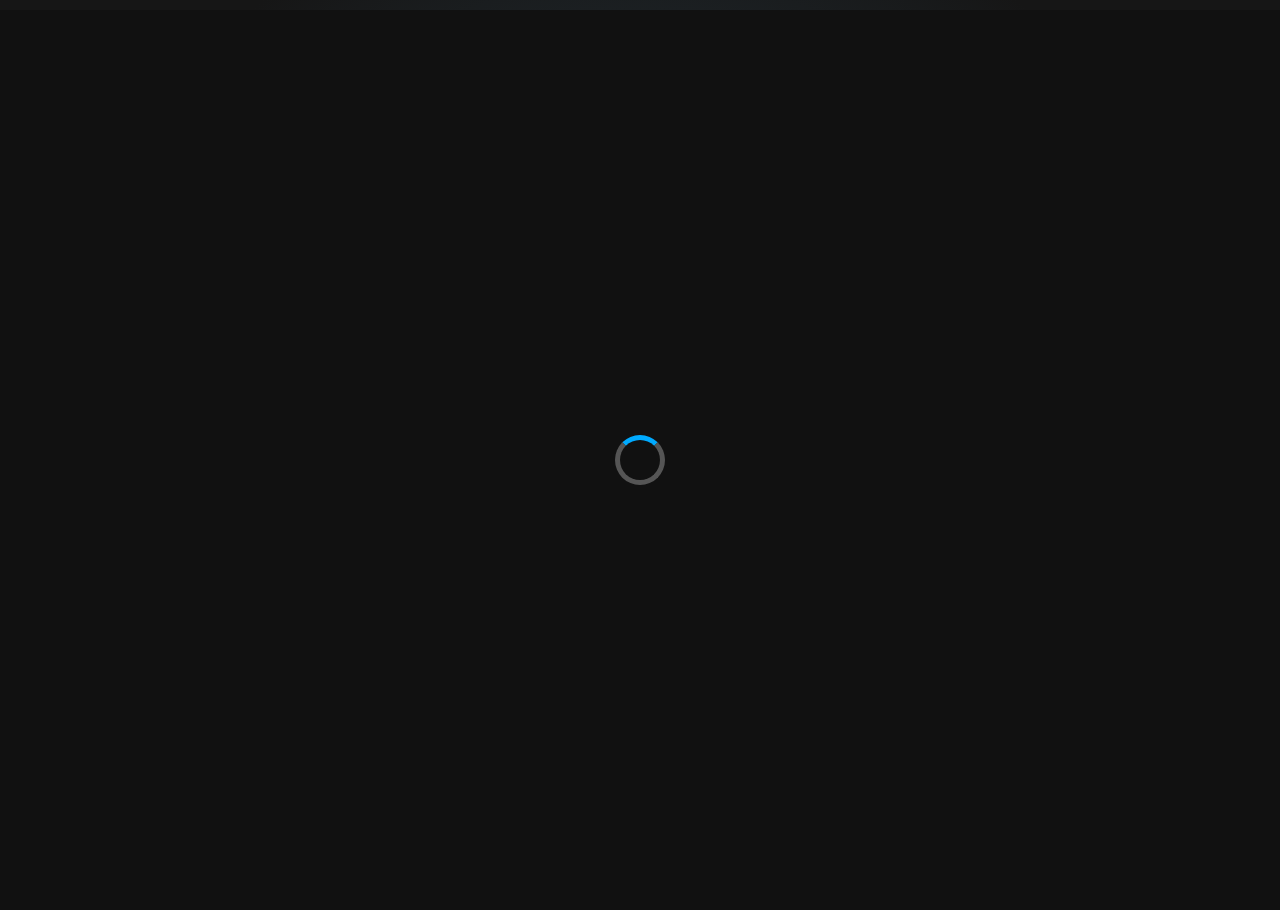
==== commit 506c5f3e: "Update index.html" ====
--- a/home/index.html
+++ b/home/index.html
@@ -225,6 +225,20 @@
  .view-img-btn{ transition: all 0.3s ease; background: linear-gradient(90deg, #6ee7ff, #a78bfa); color: #000; border: 0; padding:6px 10px; border-radius:8px; cursor:pointer; font-weight:700 }
  .view-img-btn:hover{ transform:translateY(-2px) }
 
+/* share button styling */
+ .share-btn{
+   transition: all 0.18s var(--ease);
+   background: rgba(255,255,255,0.06);
+   border: 0;
+   padding:8px 10px;
+   border-radius:8px;
+   color:var(--text);
+   cursor:pointer;
+   font-weight:700;
+}
+ .share-btn i{ width:18px; display:inline-block; text-align:center; }
+ .share-btn:hover{ transform:translateY(-2px); box-shadow: 0 8px 18px rgba(0,0,0,0.4) }
+
 /* card badges (bottom-right of the image) */
  .card-badge{
    position:absolute;
@@ -290,7 +304,28 @@
  .undo-btn,.close-btn{ background:transparent; border:1px solid rgba(255,255,255,0.06); padding:6px 8px; border-radius:8px; color:#fff; cursor:pointer }
  @keyframes fadeOutDown{ from{ opacity:1; transform:translateY(0) } to{ opacity:0; transform:translateY(18px) } }
 
-/* cart modal */
+/* share notif (small, re-usable) */
+ .share-notif{
+   position:fixed;
+   bottom:20px;
+   right:20px;
+   background: linear-gradient(180deg, rgba(40,10,80,0.98), rgba(70,20,140,0.96));
+   color:#fff;
+   padding:10px 12px;
+   border-radius:10px;
+   z-index:1300;
+   box-shadow: 0 12px 36px rgba(0,0,0,0.6);
+   opacity:0;
+   transform: translateY(14px);
+   transition: opacity 220ms var(--ease), transform 220ms var(--ease);
+   pointer-events: none;
+   display:flex;
+   gap:10px;
+   align-items:center;
+ }
+ .share-notif.visible{ opacity:1; transform: translateY(0); pointer-events:auto; }
+
+ /* cart modal */
  .cart-modal{ position:fixed; inset:0; background:rgba(0,0,0,.6); display:none; align-items:center; justify-content:center; z-index:100 }
  .cart-modal.active{ display:flex }
  .cart-content{ background:#1a1a1a; border-radius:12px; padding:18px; width:90%; max-width:560px; max-height:80vh; overflow:auto; box-shadow:0 40px 120px rgba(0,0,0,.7); position:relative }
@@ -450,6 +485,14 @@
       <button id="closeAddNotif" class="close-btn" aria-label="Dismiss"><i class="fas fa-times"></i></button>
     </div>
 
+    <!-- share toast -->
+    <div id="shareNotif" class="share-notif" role="status" aria-live="polite" aria-atomic="true">
+      <div style="display:flex;align-items:center;gap:10px;">
+        <i class="fas fa-link" aria-hidden="true" style="font-size:18px"></i>
+        <span id="shareNotifMsg" style="font-weight:700">Link copied!</span>
+      </div>
+    </div>
+
     <!-- noticeable nudge tooltip -->
     <div id="hintTooltip" role="note" aria-hidden="true">
       <div class="icon" aria-hidden="true"><i class="fas fa-hand-pointer"></i></div>
@@ -568,6 +611,9 @@
       const undoAddBtn = document.getElementById('undoAddBtn');
       const closeAddNotifBtn = document.getElementById('closeAddNotif');
       
+      const shareNotif = document.getElementById('shareNotif');
+      const shareNotifMsg = document.getElementById('shareNotifMsg');
+      
       const hintTooltip = document.getElementById('hintTooltip');
       const loadingSpinner = document.getElementById('loadingSpinner');
       
@@ -859,6 +905,62 @@
         });
       }
       
+      /* ========== SHARE HELPERS ========= */
+
+      function productShareUrl(p){
+        // create a share link that sets the search q=product title
+        const base = `${window.location.origin}${window.location.pathname}`;
+        const params = new URLSearchParams(window.location.search);
+        params.set('q', p.title);
+        // maintain cat if present
+        const link = `${base}?${params.toString()}`;
+        return link;
+      }
+
+      function showShareNotification(msg = 'Link copied!'){
+        try{
+          shareNotifMsg.textContent = msg;
+          shareNotif.classList.add('visible');
+          setTimeout(()=> { shareNotif.classList.remove('visible'); }, 2000);
+        }catch(e){}
+      }
+
+      async function shareProduct(p){
+        const url = productShareUrl(p);
+        const shareData = {
+          title: p.title,
+          text: `${p.title} — ${money(p.price)}\n\n${(p.description || '').replace(/<[^>]*>?/gm,'')}`,
+          url
+        };
+        // Try Web Share API
+        if (navigator.share) {
+          try {
+            await navigator.share(shareData);
+            showShareNotification('Shared!');
+            return;
+          } catch (err) {
+            // user cancelled or failed -> fallback to clipboard
+          }
+        }
+        // Fallback: copy to clipboard
+        if (navigator.clipboard && navigator.clipboard.writeText) {
+          try {
+            await navigator.clipboard.writeText(url);
+            showShareNotification('Link copied to clipboard!');
+            return;
+          } catch (err) {
+            // ignore and fallback to prompt
+          }
+        }
+        // Final fallback: prompt for manual copy
+        try {
+          window.prompt('Copy this link:', url);
+          showShareNotification('Link ready — copied?');
+        } catch (err) {
+          showShareNotification('Could not copy link');
+        }
+      }
+
       /* ========== CARD CREATION ========== */
       function createCard(p){
         const card = document.createElement('article');
@@ -868,10 +970,13 @@
         front.innerHTML = `
           <div class="img-wrap"><img loading="lazy" src="${p.img}" alt="${p.title}"></div>
           <div class="front-body">
-            <div class="product-title-front">${p.title}</div>
+            <div class="product-title-front" style="margin-bottom:5px">${p.title}</div>
             <div class="price-row">
               <div class="price">${money(p.price)}</div>
-              <button class="add-btn" type="button" aria-label="Add ${p.title}"><i class="fas fa-plus"></i></button>
+              <div style="display:flex;gap:8px;align-items:center">
+                <button class="share-btn" type="button" aria-label="Share ${p.title}"><i class="fas fa-share-alt" aria-hidden="true"></i></button>
+                <button class="add-btn" type="button" aria-label="Add ${p.title}"><i class="fas fa-plus"></i></button>
+              </div>
             </div>
           </div>
         `;
@@ -879,10 +984,11 @@
         setImageFallback(frontImg);
         const back = document.createElement('div'); back.className='card-back';
         back.innerHTML = `
-          <h3 style="margin:0">${p.title}</h3>
+          <h3 style="margin:0;">${p.title}</h3>
           <p style="margin:0;color:#bcd9f2">${p.description}</p>
           <div style="margin-top:12px;display:flex;gap:8px;flex-wrap:wrap">
             <button class="view-img-btn" type="button" data-img="${p.img}"><i class="fas fa-image" style="padding-right: 3px;"></i> View</button>
+            <button class="share-btn" type="button" aria-label="Share ${p.title} (back)"><i class="fas fa-share-alt" style="padding-right: 3px;"></i> Share</button>
             <button class="add-btn" type="button" aria-label="Add ${p.title} (back)"><i class="fas fa-plus" style="padding-right: 3px;"></i> Add</button>
           </div>
         `;
@@ -935,7 +1041,7 @@
       
         // click-to-flip (ignore clicks on buttons)
         card.addEventListener('click', e=>{
-          if(e.target.closest('.add-btn') || e.target.closest('.view-img-btn')) return;
+          if(e.target.closest('.add-btn') || e.target.closest('.view-img-btn') || e.target.closest('.share-btn')) return;
           const other = document.querySelector('.card.flipped');
           if(other && other!==card) other.classList.remove('flipped');
           card.classList.toggle('flipped');
@@ -944,10 +1050,19 @@
         // front add
         const frontAdd = front.querySelector('.add-btn');
         if(frontAdd) frontAdd.addEventListener('click', e=>{ e.stopPropagation(); addToCart(p); });
+
+        // front share
+        const frontShare = front.querySelector('.share-btn');
+        if(frontShare) frontShare.addEventListener('click', e=>{ e.stopPropagation(); shareProduct(p); });
       
         // back add(s)
         back.querySelectorAll('.add-btn').forEach(b=>{
           b.addEventListener('click', e=>{ e.stopPropagation(); addToCart(p); });
+        });
+
+        // back share
+        back.querySelectorAll('.share-btn').forEach(b=>{
+          b.addEventListener('click', e=>{ e.stopPropagation(); shareProduct(p); });
         });
       
         // view image - open lightbox and disable background interaction
